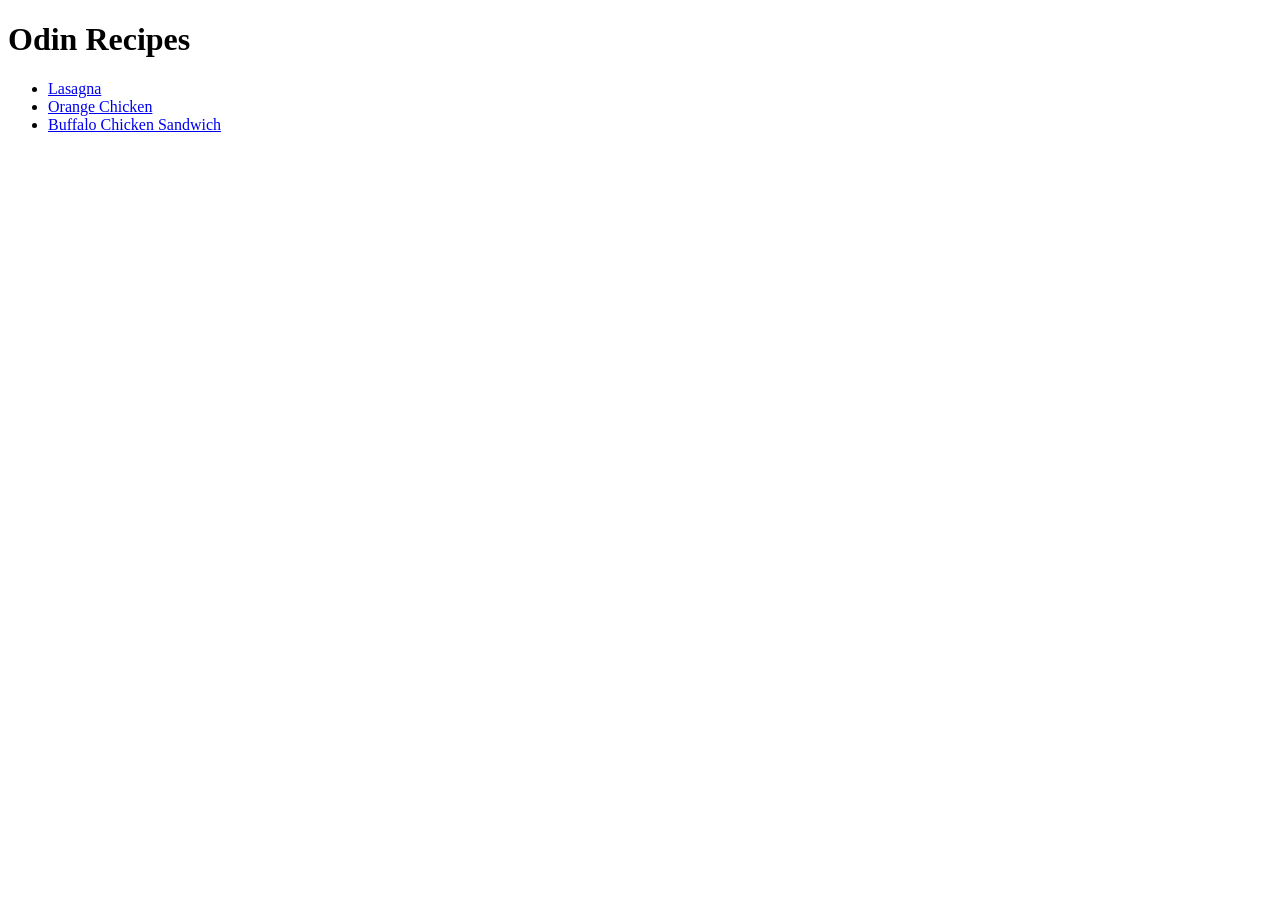
==== index.html @ 413e2cf8 "Added 3 recipes" ====
<!DOCTYPE html>
<html lang="en">
<head>
    <meta charset="UTF-8">
    <meta name="viewport" content="width=device-width, initial-scale=1.0">
    <title>Document</title>
</head>
<body>
    <h1>Odin Recipes</h1>

    <ul>
        <li>
            <a href="./recipes/lasagna.html">Lasagna</a>
        </li>
        <li>
            <a href="./recipes/orange-chicken.html">Orange Chicken</a>
        </li>
        <li>
            <a href="./recipes/buffalo-chicken.html">Buffalo Chicken Sandwich</a>
        </li>
    </ul>
</body>
</html>
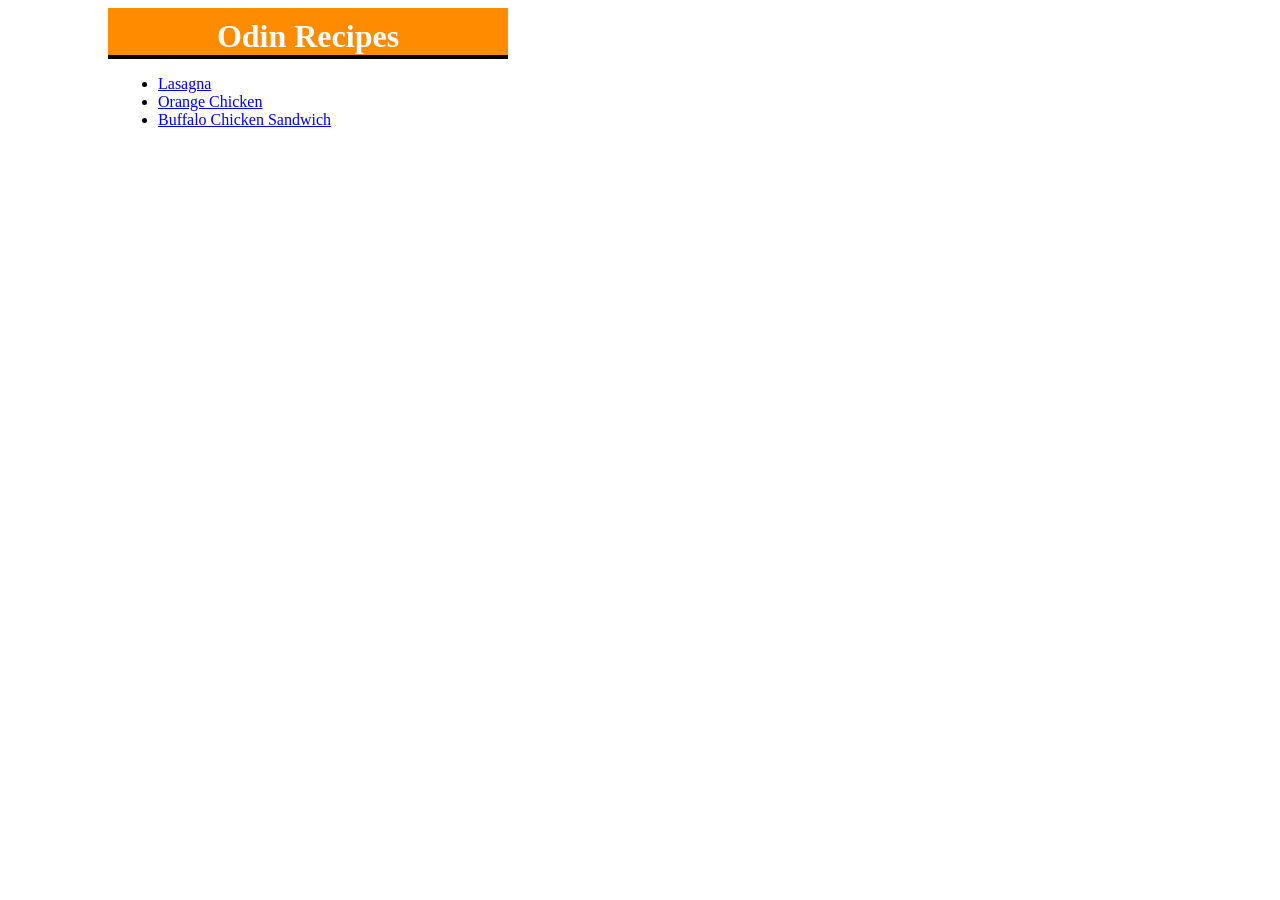
==== commit caa29832: "Added style to recipe website" ====
--- a/index.html
+++ b/index.html
@@ -3,10 +3,11 @@
 <head>
     <meta charset="UTF-8">
     <meta name="viewport" content="width=device-width, initial-scale=1.0">
-    <title>Document</title>
+    <title>odin-recipes</title>
+    <link rel="stylesheet" href="style.css">
 </head>
 <body>
-    <h1>Odin Recipes</h1>
+    <h1 class="header">Odin Recipes</h1>
 
     <ul>
         <li>
--- a/style.css
+++ b/style.css
@@ -0,0 +1,31 @@
+body {
+    width: 600px;
+}
+
+.header {
+    text-align: center;
+    color: white;
+    background-color: darkorange;
+    margin: auto;
+    width: 400px;
+    padding-top: 10px;
+    border-bottom: 4px solid black;
+}
+
+.home {
+    background-color: darkorange;
+    width: 40px;
+    padding: 10px;
+    outline: 2px solid black;
+}
+
+img {
+    margin: 30px;
+    border: 4px solid black;
+    width: 300px;
+    height: auto;
+}
+
+ul {
+    padding-left: 25%;
+}
